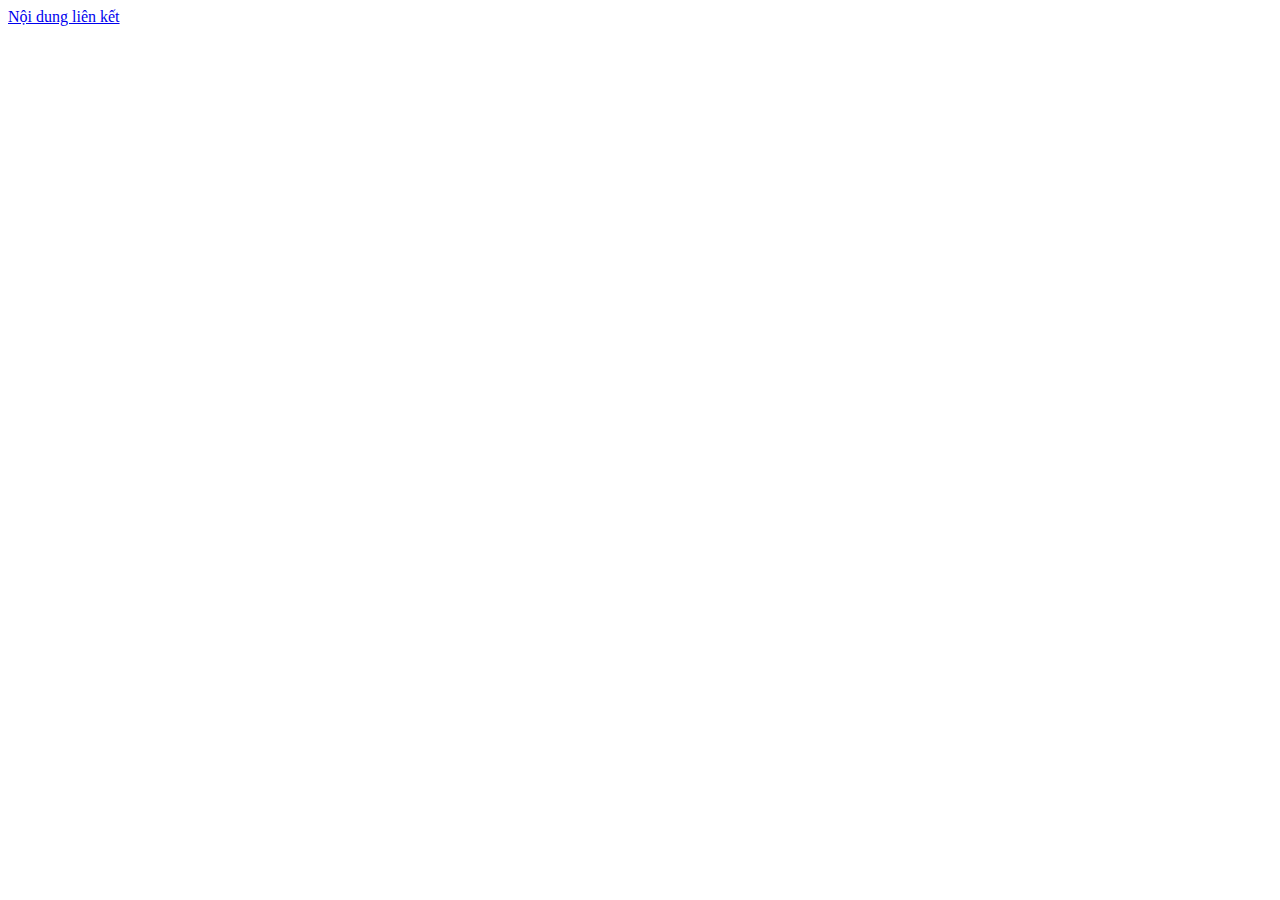
==== index.html @ d53b63e4 "first" ====
<!DOCTYPE html>
<html lang="en">
<head>
    <meta charset="UTF-8">
    <meta name="viewport" content="width=device-width, initial-scale=1.0">
    <title>Document</title>
</head>
<body>
    <a href="Page-1.html">Nội dung liên kết</a>
</body>
</html>
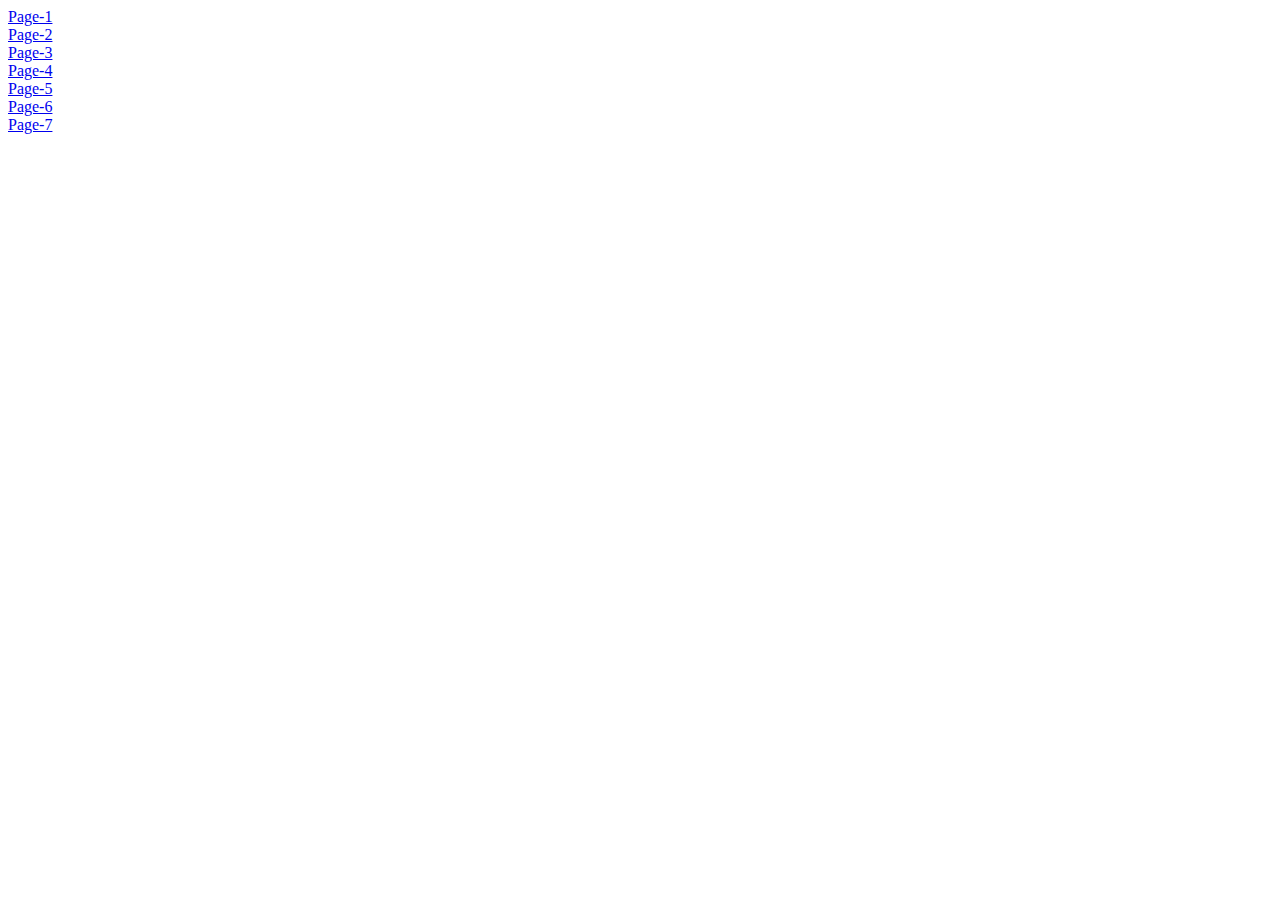
==== commit eae3b323: "done" ====
--- a/index.html
+++ b/index.html
@@ -6,6 +6,12 @@
     <title>Document</title>
 </head>
 <body>
-    <a href="Page-1.html">Nội dung liên kết</a>
+    <a href="Page-1.html">Page-1</a><br>
+    <a href="Page-2.html">Page-2</a><br>
+    <a href="Page-3.html">Page-3</a><br>
+    <a href="Page-4.html">Page-4</a><br>
+    <a href="Page-5.html">Page-5</a><br>
+    <a href="Page-6.html">Page-6</a><br>
+    <a href="Page-7.html">Page-7</a><br>
 </body>
 </html>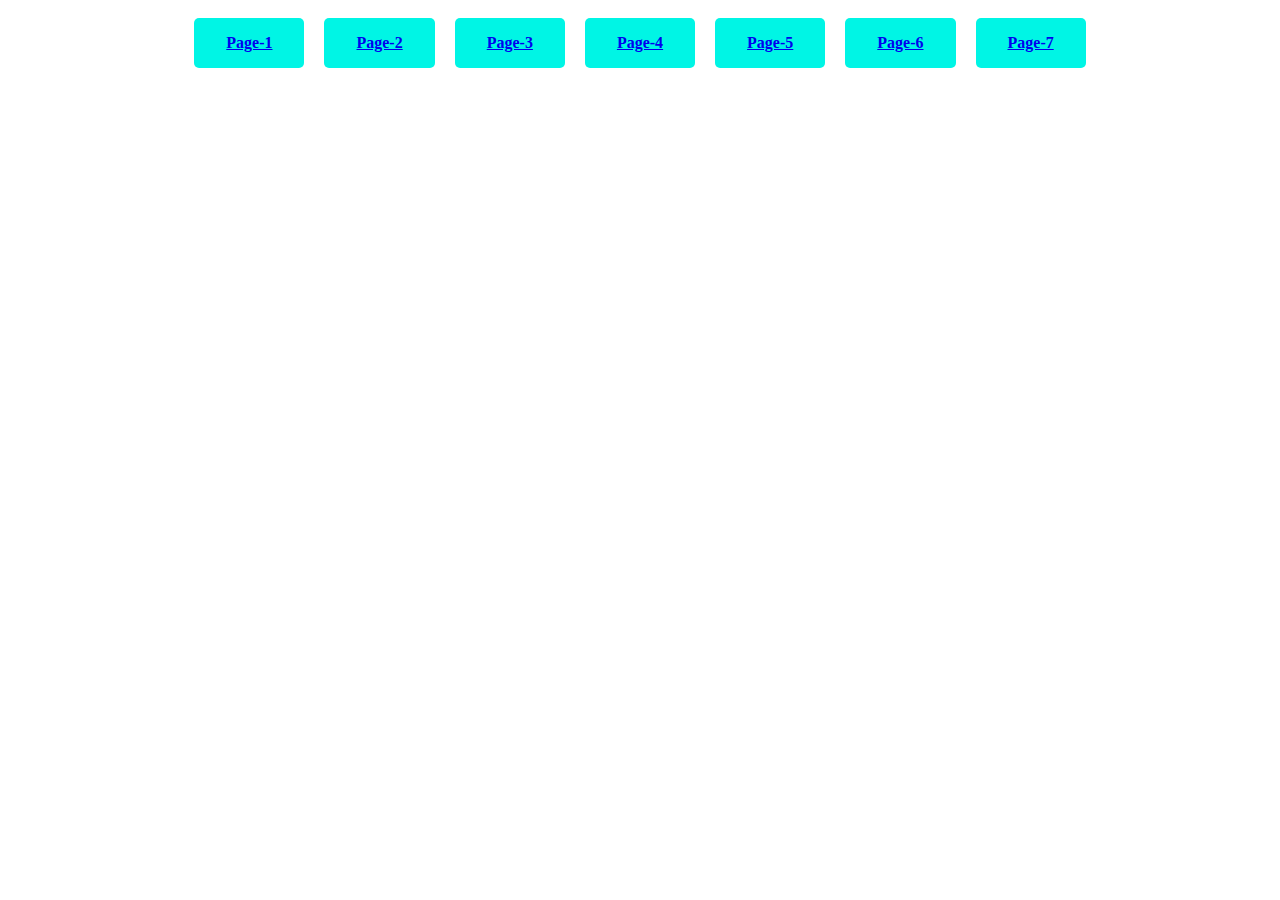
==== commit 088d7b47: "Done" ====
--- a/index.html
+++ b/index.html
@@ -3,15 +3,18 @@
 <head>
     <meta charset="UTF-8">
     <meta name="viewport" content="width=device-width, initial-scale=1.0">
+    <link rel="stylesheet" href="assets/css/style.css">
     <title>Document</title>
 </head>
 <body>
-    <a href="Page-1.html">Page-1</a><br>
-    <a href="Page-2.html">Page-2</a><br>
-    <a href="Page-3.html">Page-3</a><br>
-    <a href="Page-4.html">Page-4</a><br>
-    <a href="Page-5.html">Page-5</a><br>
-    <a href="Page-6.html">Page-6</a><br>
-    <a href="Page-7.html">Page-7</a><br>
+    <div style="display:flex; text-align: center; justify-content: center;">
+        <div class="page"><a href="Page-1.html">Page-1</a></div>
+        <div class="page"><a href="Page-1.html">Page-2</a></div>
+        <div class="page"><a href="Page-1.html">Page-3</a></div>
+        <div class="page"><a href="Page-1.html">Page-4</a></div>
+        <div class="page"><a href="Page-1.html">Page-5</a></div>
+        <div class="page"><a href="Page-1.html">Page-6</a></div>
+        <div class="page"><a href="Page-1.html">Page-7</a></div>
+    </div>
 </body>
 </html>--- a/assets/css/style.css
+++ b/assets/css/style.css
@@ -0,0 +1,73 @@
+@import url('https://fonts.googleapis.com/css2?family=Archivo+Black&family=Passion+One:wght@400;700;900&display=swap');
+@import url('https://fonts.googleapis.com/css2?family=Inconsolata:wght@200..900&family=Playwrite+GB+S:ital,wght@0,100..400;1,100..400&display=swap');
+@import url('https://fonts.googleapis.com/css2?family=Anton&family=Roboto:ital,wght@0,100;0,300;0,400;0,500;0,700;0,900;1,100;1,300;1,400;1,500;1,700;1,900&display=swap');
+.page1 { 
+    font-family: "Passion One", sans-serif;
+}
+.page2 {
+    font-family: "Passion One", sans-serif;
+}
+.page3 {
+    background-repeat: no-repeat;
+    text-align: center;
+    background-size: cover;
+    background-position: center;
+}
+.page4 {
+    font-family: "Playwrite GB S", cursive;
+}
+.page5 {
+    font-family: "Playwrite GB S", cursive;
+    background-color: #FFD3D3;
+}
+.page6 {
+    font-family: "Passion One", sans-serif;
+    background-color: #FFF2F2;
+}
+.page7 {
+    font-family: "Anton", sans-serif;
+    background-color: #FFD3D3;
+}
+.container {
+    text-align: center;
+    position: relative;
+}
+.background {
+    background-repeat: no-repeat;
+    background-position: center;
+}
+
+.button1 {
+    text-decoration: none;
+    display: inline-flex;
+    background-color: #FFEEEE;
+    color: black;
+    padding: 0.5rem 1rem;
+    font-size: 20px;
+    border-radius: 50px;
+    cursor: pointer;
+    border: 3px solid black;
+    font-family: 'Times New Roman', Times, serif;
+}
+.button2 {
+    text-decoration: none;
+    display: inline-flex;
+    font-size: 20px;
+    border: none;
+    color: black;
+    cursor: pointer;
+    border-bottom: 2px solid black;
+    font-family: 'Times New Roman', Times, serif;
+}
+.back {
+    width: 20px;
+}
+.page {
+    border-radius: 5px;
+    margin: 10px;
+    padding: 1rem 2rem;
+    background-color: #00f5e5;
+    font-weight: bold;
+    white-space: nowrap;
+}
+    